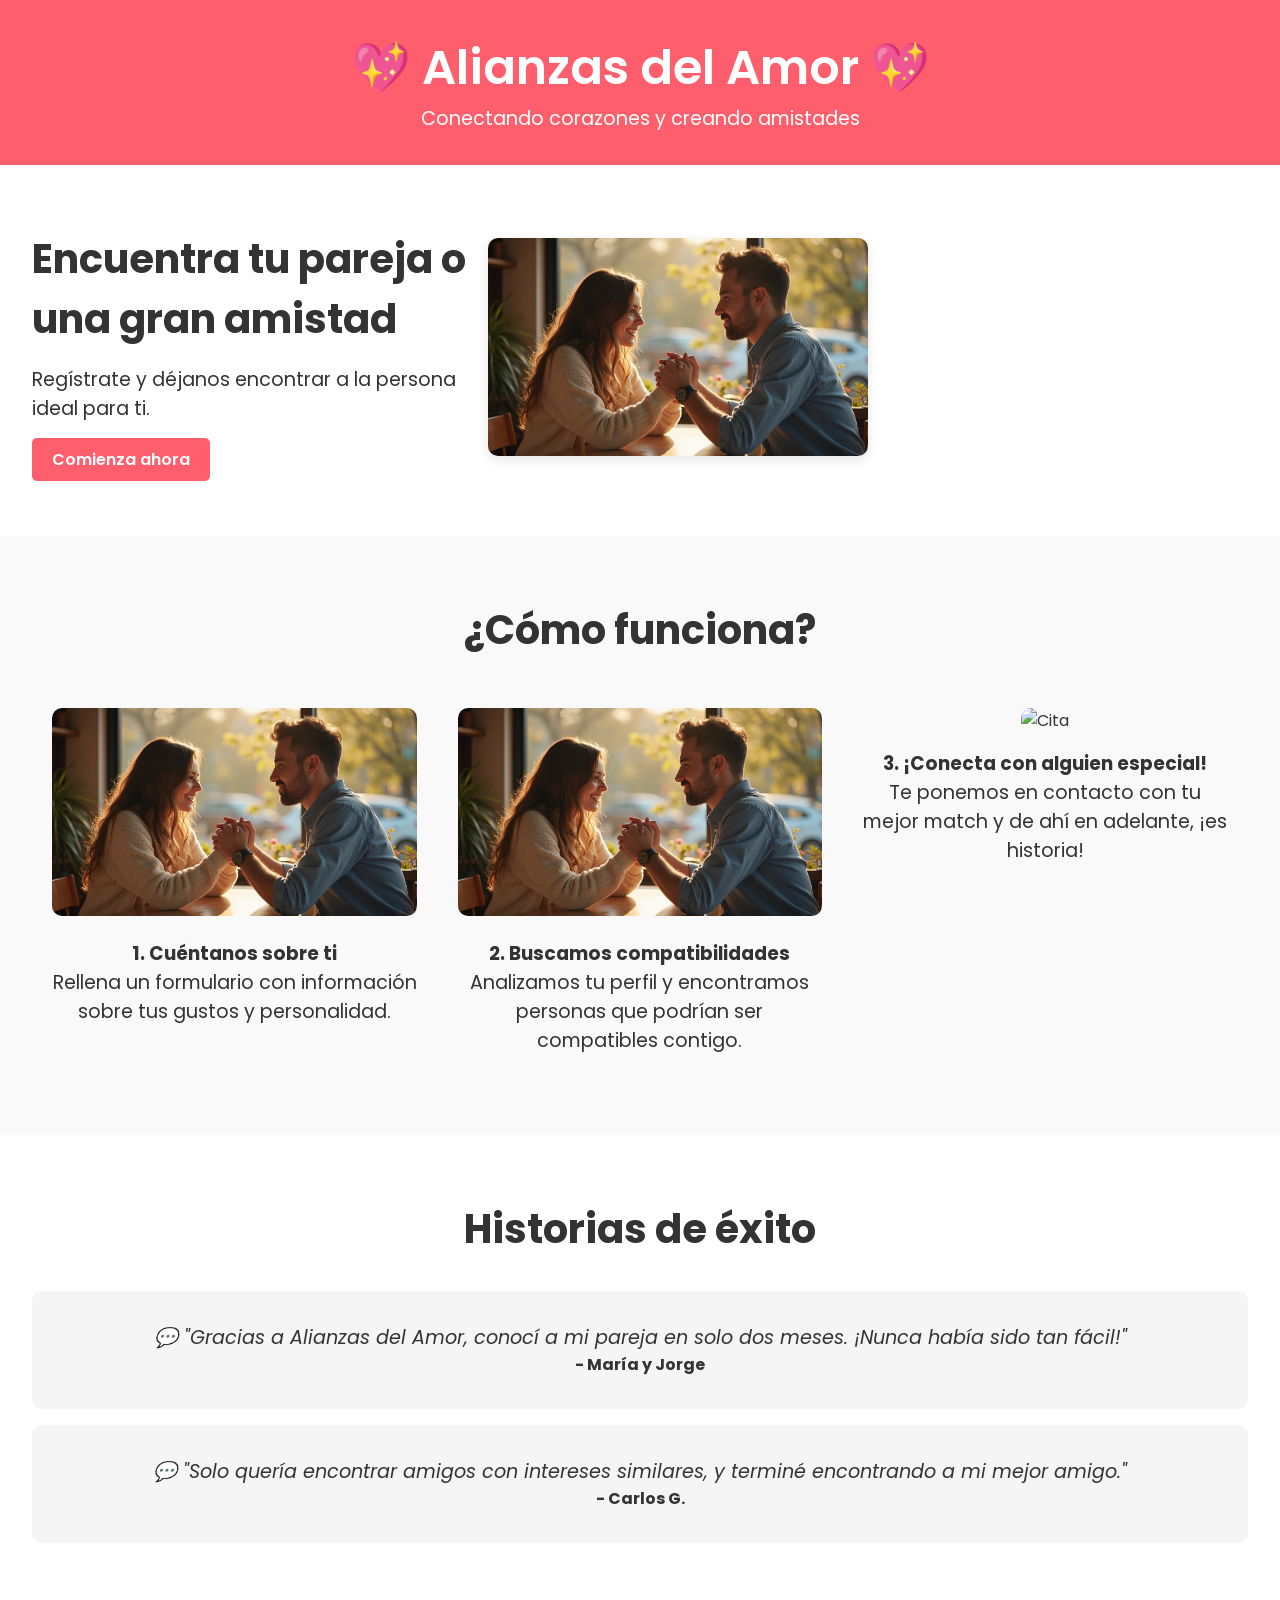
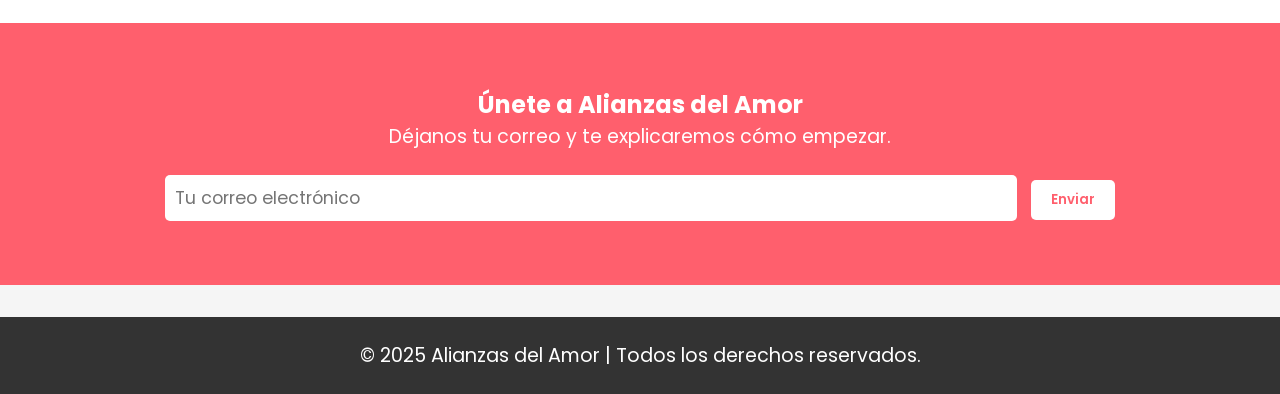
==== index.html @ 6e0ac53b "Update index.html" ====
<!DOCTYPE html>
<html lang="es">
<head>
    <meta charset="UTF-8">
    <meta name="viewport" content="width=device-width, initial-scale=1.0">
    <title>Alianzas del Amor</title>
    <link rel="stylesheet" href="style.css">
    <script src="https://cdn.jsdelivr.net/npm/aos@2.3.1/dist/aos.js"></script> <!-- Para efectos de desplazamiento -->
    <link href="https://fonts.googleapis.com/css2?family=Poppins:wght@400;600&display=swap" rel="stylesheet"> <!-- Fuente moderna -->
</head>
<body>

    <!-- Header -->
    <header>
        <h1>💖 Alianzas del Amor 💖</h1>
        <p>Conectando corazones y creando amistades</p>
    </header>

    <!-- Sección Hero -->
    <section class="hero" data-aos="fade-up">
        <div class="hero-text">
            <h2>Encuentra tu pareja o una gran amistad</h2>
            <p>Regístrate y déjanos encontrar a la persona ideal para ti.</p>
            <a href="#contacto" class="btn">Comienza ahora</a>
        </div>
        <div class="hero-img">
            <img src="imagenes/pareja_feliz.jpg" alt="Pareja feliz">
        </div>
    </section>

    <!-- Sección de Cómo Funciona -->
    <section class="como-funciona" data-aos="fade-up">
        <h2>¿Cómo funciona?</h2>
        <div class="pasos">
            <div class="paso">
                <img src="imagenes/formulario.jpg" alt="Formulario">
                <h3>1. Cuéntanos sobre ti</h3>
                <p>Rellena un formulario con información sobre tus gustos y personalidad.</p>
            </div>
            <div class="paso">
                <img src="imagenes/conexion.jpg" alt="Conexión">
                <h3>2. Buscamos compatibilidades</h3>
                <p>Analizamos tu perfil y encontramos personas que podrían ser compatibles contigo.</p>
            </div>
            <div class="paso">
                <img src="imagenes/cita.jpg" alt="Cita">
                <h3>3. ¡Conecta con alguien especial!</h3>
                <p>Te ponemos en contacto con tu mejor match y de ahí en adelante, ¡es historia!</p>
            </div>
        </div>
    </section>

    <!-- Testimonios -->
    <section class="testimonios" data-aos="fade-up">
        <h2>Historias de éxito</h2>
        <div class="testimonio">
            <p>💬 "Gracias a Alianzas del Amor, conocí a mi pareja en solo dos meses. ¡Nunca había sido tan fácil!"</p>
            <h4>- María y Jorge</h4>
        </div>
        <div class="testimonio">
            <p>💬 "Solo quería encontrar amigos con intereses similares, y terminé encontrando a mi mejor amigo." </p>
            <h4>- Carlos G.</h4>
        </div>
    </section>

    <!-- Sección de Contacto -->
    <section class="contacto" id="contacto" data-aos="fade-up">
        <h2>Únete a Alianzas del Amor</h2>
        <p>Déjanos tu correo y te explicaremos cómo empezar.</p>
        <!-- Formulario con acción a Formspree -->
        <form action="https://formspree.io/f/movjkqdb" method="POST">
            <input type="email" name="email" placeholder="Tu correo electrónico" required>
            <button type="submit">Enviar</button>
        </form>
    </section>

    <footer>
        <p>© 2025 Alianzas del Amor | Todos los derechos reservados.</p>
    </footer>

    <script>
        AOS.init(); // Iniciar los efectos de desplazamiento
    <script src="script.js"></script>
</body>
</html>
---- style.css ----
* {
    margin: 0;
    padding: 0;
    box-sizing: border-box;
    font-family: 'Poppins', sans-serif;
}

body {
    background-color: #f5f5f5;
    color: #333;
}

header {
    text-align: center;
    padding: 2rem 0;
    background-color: #ff5f6d;
    color: white;
}

h1 {
    font-size: 3rem;
    font-weight: 600;
}

p {
    font-size: 1.2rem;
}

.hero {
    display: flex;
    justify-content: space-between;
    align-items: center;
    padding: 4rem 2rem;
    background-color: #fff;
}

.hero-text {
    max-width: 50%;
}

.hero-text h2 {
    font-size: 2.5rem;
    margin-bottom: 1rem;
}

.hero-text p {
    font-size: 1.2rem;
    margin-bottom: 1.5rem;
}

.hero-img img {
    width: 50%;
    border-radius: 10px;
    box-shadow: 0px 4px 12px rgba(0, 0, 0, 0.1);
}

.btn {
    padding: 10px 20px;
    background-color: #ff5f6d;
    color: white;
    border: none;
    border-radius: 5px;
    text-decoration: none;
    font-weight: 600;
    transition: background-color 0.3s ease;
}

.btn:hover {
    background-color: #ff8b94;
}

.como-funciona {
    padding: 4rem 2rem;
    text-align: center;
    background-color: #f9f9f9;
}

.como-funciona h2 {
    font-size: 2.5rem;
    margin-bottom: 2rem;
}

.pasos {
    display: flex;
    justify-content: space-around;
    flex-wrap: wrap;
}

.paso {
    width: 30%;
    margin: 1rem 0;
}

.paso img {
    width: 100%;
    border-radius: 10px;
    margin-bottom: 1rem;
}

.testimonios {
    padding: 4rem 2rem;
    text-align: center;
    background-color: #fff;
}

.testimonios h2 {
    font-size: 2.5rem;
    margin-bottom: 2rem;
}

.testimonio {
    background-color: #f5f5f5;
    padding: 2rem;
    border-radius: 10px;
    margin: 1rem 0;
}

.testimonio p {
    font-style: italic;
}

.contacto {
    padding: 4rem 2rem;
    text-align: center;
    background-color: #ff5f6d;
    color: white;
}

.contacto form {
    margin-top: 1.5rem;
}

.contacto input[type="email"] {
    padding: 10px;
    font-size: 1.1rem;
    width: 70%;
    margin-right: 10px;
    border-radius: 5px;
    border: none;
}

.contacto button {
    padding: 10px 20px;
    background-color: #fff;
    color: #ff5f6d;
    border: none;
    border-radius: 5px;
    font-weight: 600;
    cursor: pointer;
    transition: background-color 0.3s ease;
}

.contacto button:hover {
    background-color: #ff8b94;
}

footer {
    text-align: center;
    padding: 1.5rem;
    background-color: #333;
    color: white;
    margin-top: 2rem;
}

/* Media Query para pantallas pequeñas (móviles) */
@media (max-width: 768px) {
    .hero {
        flex-direction: column;
        text-align: center;
    }

    .hero-text {
        max-width: 100%;
        margin-bottom: 1.5rem;
    }

    .hero-img img {
        width: 80%;
        margin-top: 1rem;
    }

    .como-funciona {
        padding: 2rem;
    }

    .pasos {
        flex-direction: column;
    }

    .paso {
        width: 100%;
        margin: 1rem 0;
    }

    .testimonios {
        padding: 2rem;
    }

    .contacto input[type="email"] {
        width: 80%;
        margin-bottom: 10px;
    }

    .contacto button {
        width: 80%;
    }

    footer {
        padding: 1rem;
    }
}

/* Media Query para pantallas muy pequeñas (teléfonos muy pequeños) */
@media (max-width: 480px) {
    h1 {
        font-size: 2.5rem;
    }

    .hero-text h2 {
        font-size: 2rem;
    }

    .btn {
        font-size: 1rem;
        padding: 10px 15px;
    }

    .testimonios h2 {
        font-size: 2rem;
    }

    .testimonio p {
        font-size: 1rem;
    }
}
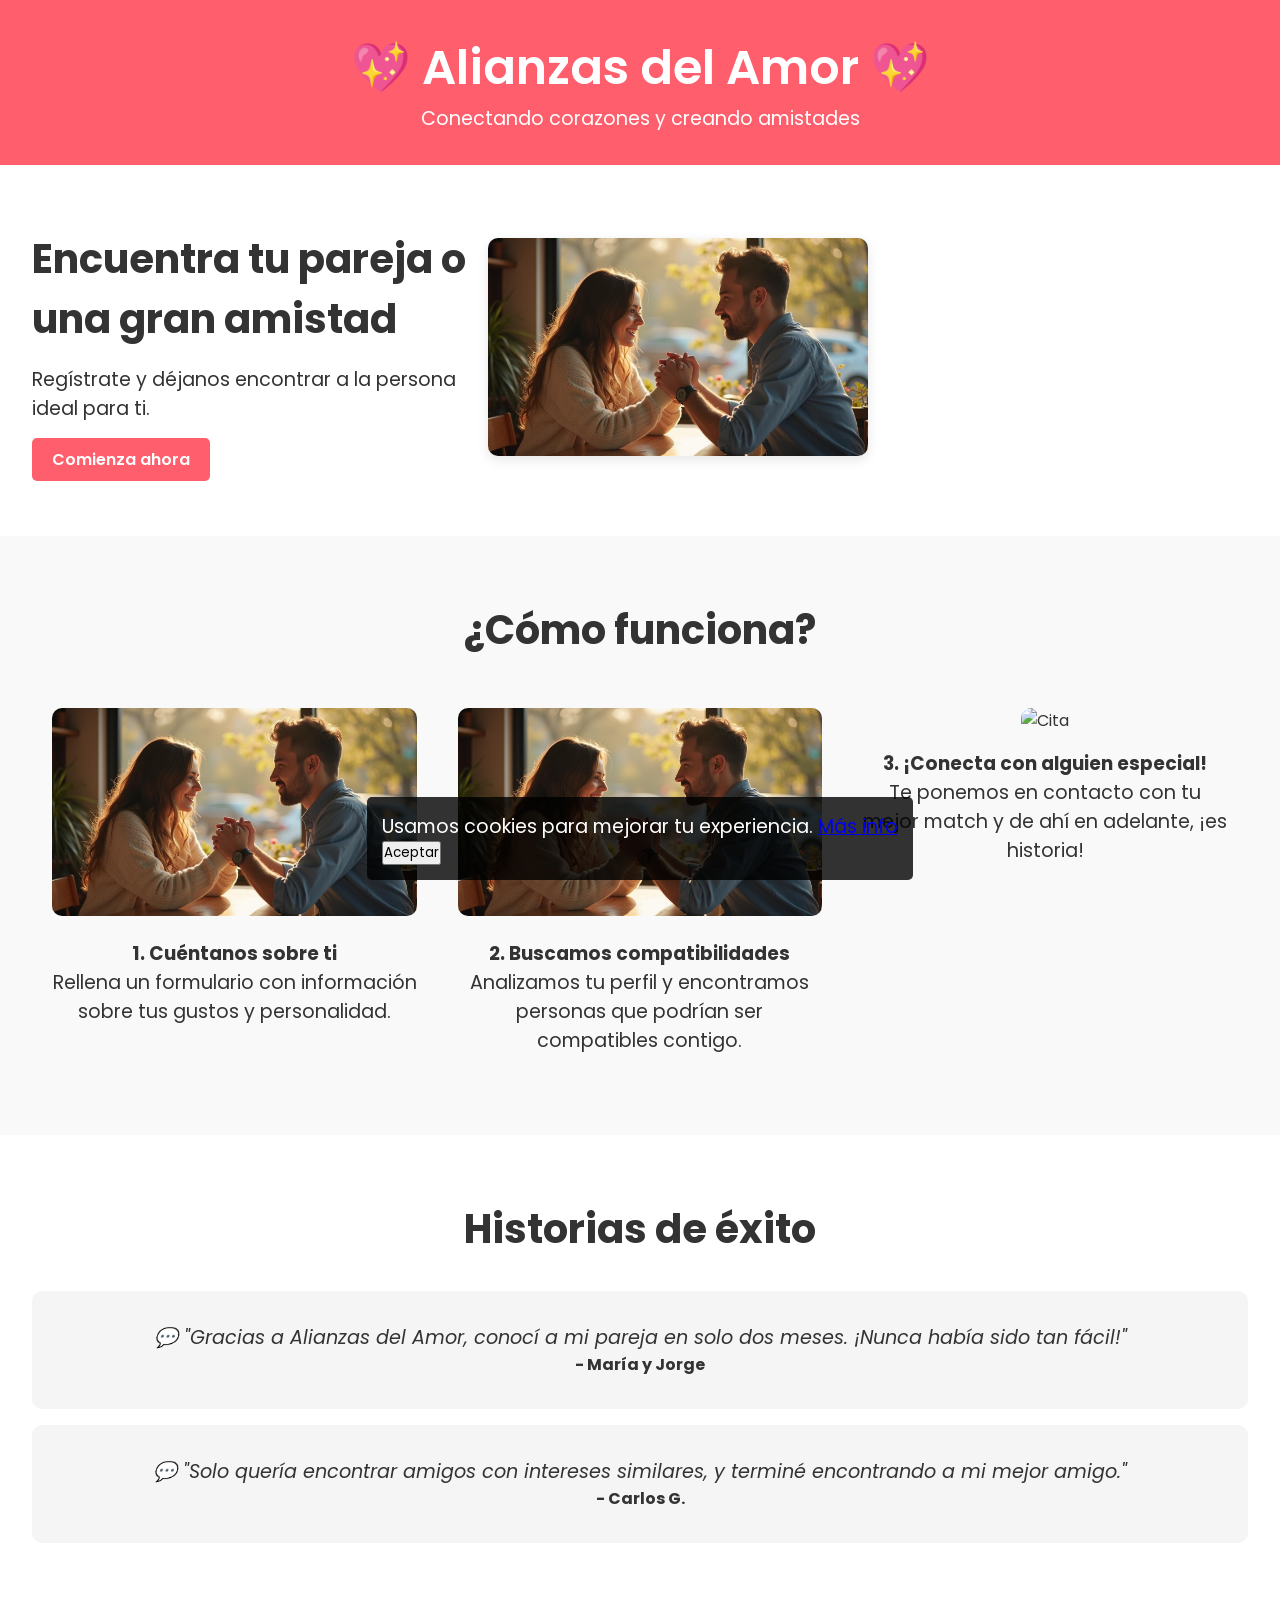
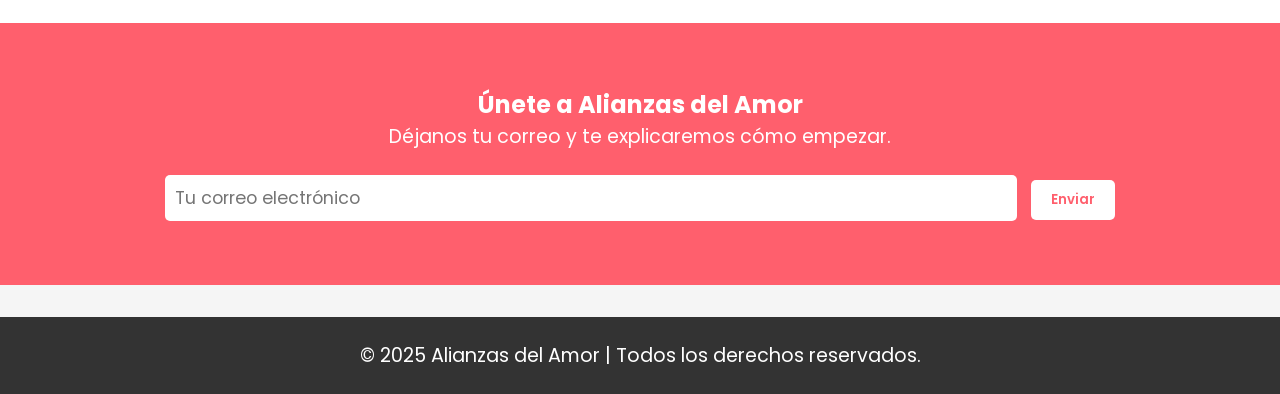
==== commit ec32ec40: "Update index.html" ====
--- a/index.html
+++ b/index.html
@@ -79,8 +79,9 @@
     </footer>
 
     <script>
-        AOS.init(); // Iniciar los efectos de desplazamiento
-    <script src="script.js"></script>
+    AOS.init(); // Iniciar los efectos de desplazamiento
+</script>
+<script src="script.js"></script>
 </body>
 </html>
 
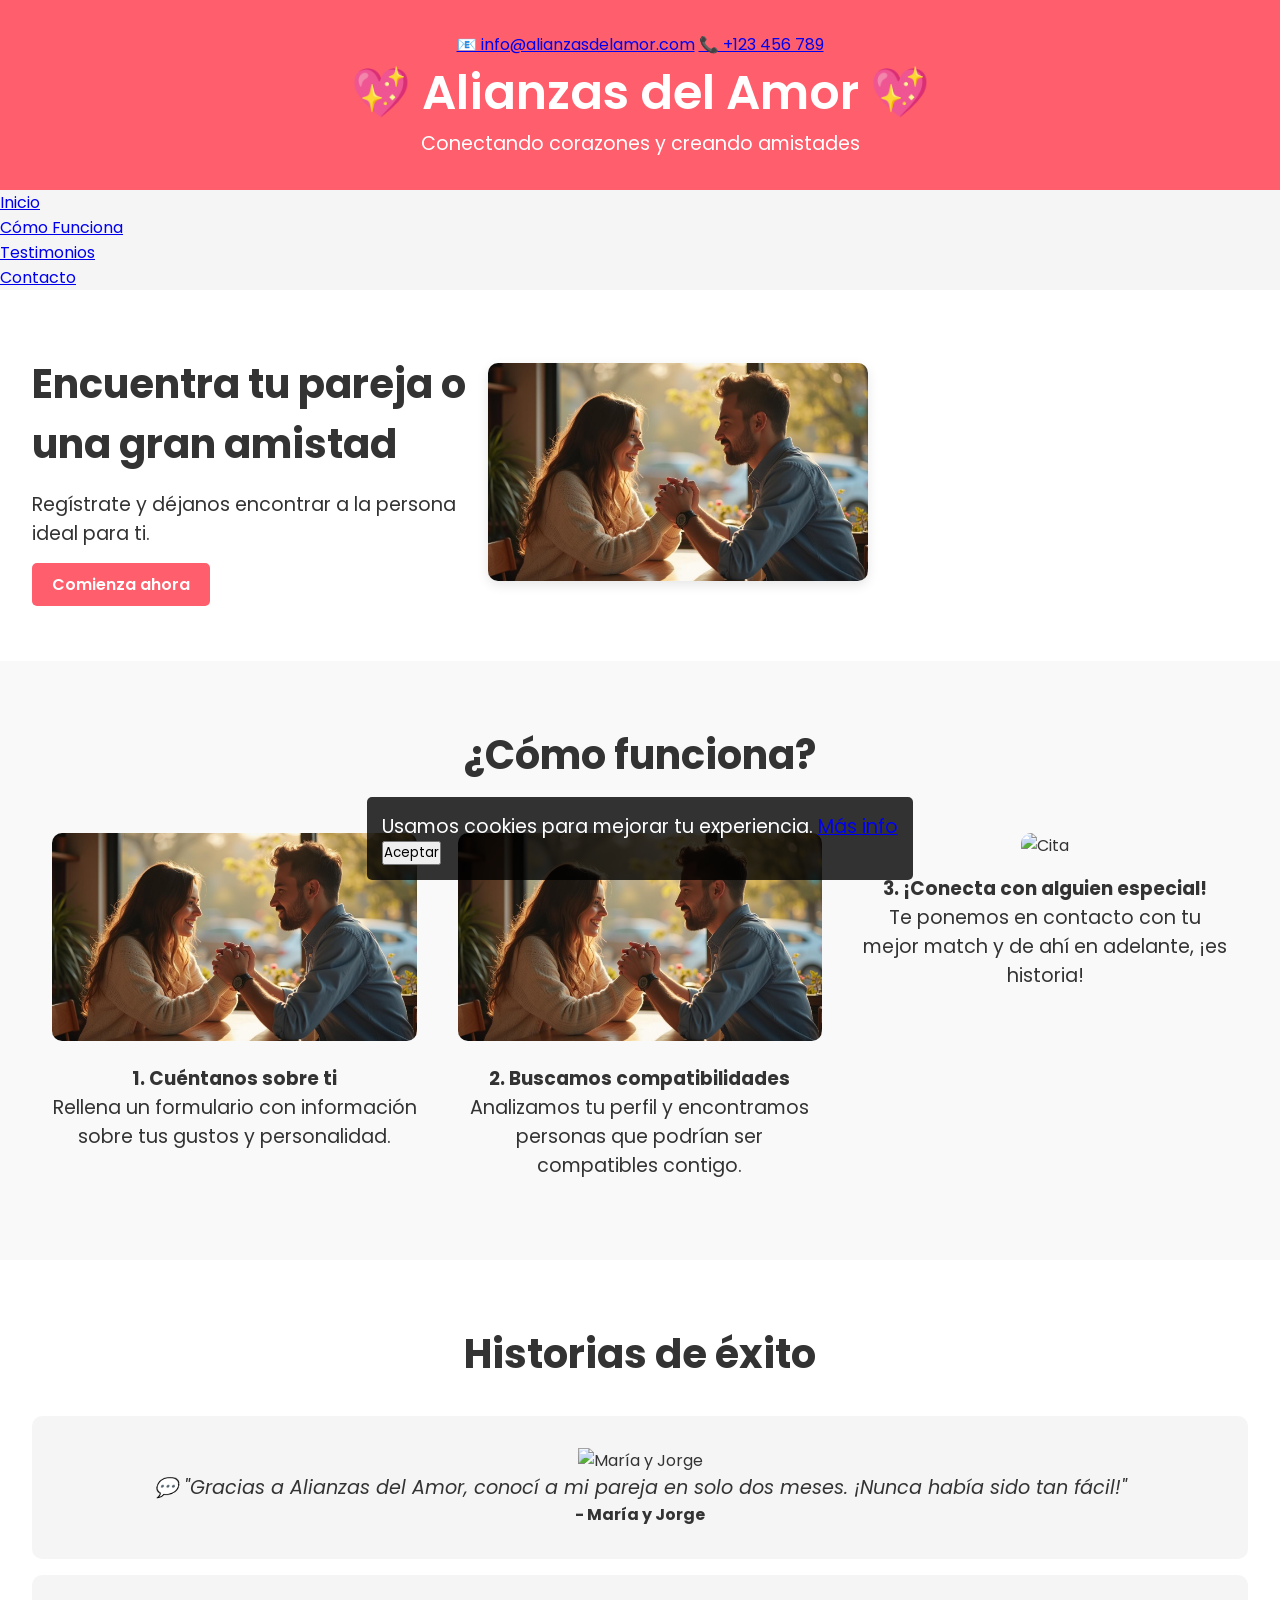
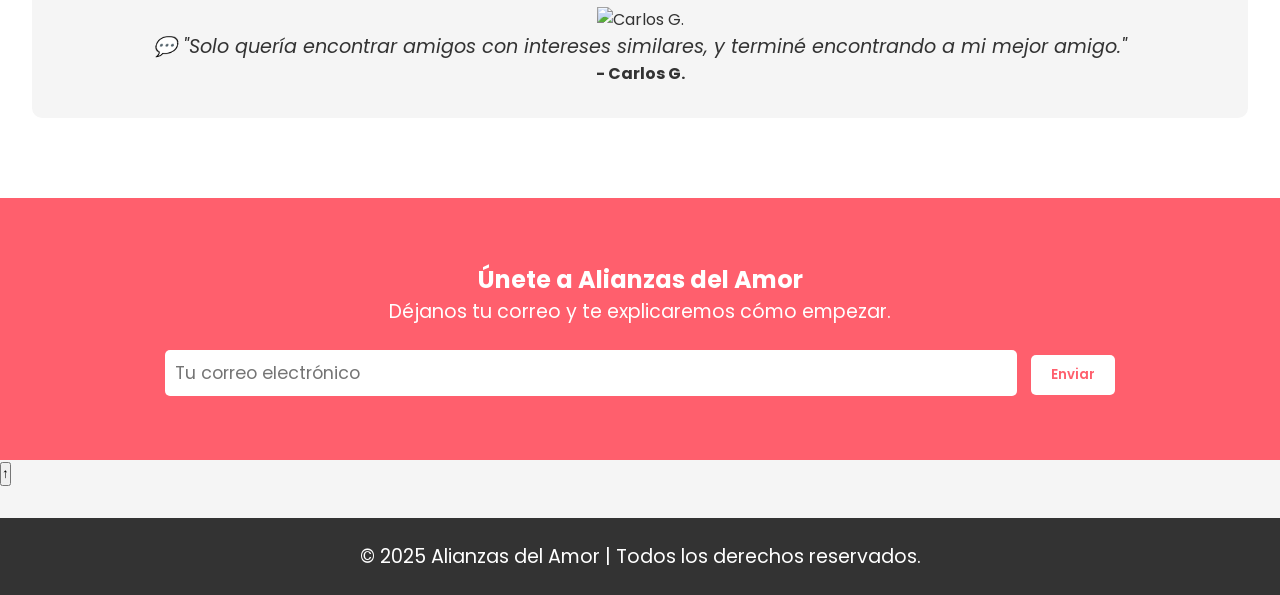
==== commit 006564d4: "Update index.html" ====
--- a/index.html
+++ b/index.html
@@ -5,19 +5,32 @@
     <meta name="viewport" content="width=device-width, initial-scale=1.0">
     <title>Alianzas del Amor</title>
     <link rel="stylesheet" href="style.css">
-    <script src="https://cdn.jsdelivr.net/npm/aos@2.3.1/dist/aos.js"></script> <!-- Para efectos de desplazamiento -->
-    <link href="https://fonts.googleapis.com/css2?family=Poppins:wght@400;600&display=swap" rel="stylesheet"> <!-- Fuente moderna -->
+    <script src="https://cdn.jsdelivr.net/npm/aos@2.3.1/dist/aos.js"></script>
+    <link href="https://fonts.googleapis.com/css2?family=Poppins:wght@400;600&display=swap" rel="stylesheet">
 </head>
 <body>
-
     <!-- Header -->
     <header>
+        <div class="contact-info">
+            <a href="mailto:info@alianzasdelamor.com">📧 info@alianzasdelamor.com</a>
+            <a href="tel:+123456789">📞 +123 456 789</a>
+        </div>
         <h1>💖 Alianzas del Amor 💖</h1>
         <p>Conectando corazones y creando amistades</p>
     </header>
 
+    <!-- Barra de Navegación -->
+    <nav>
+        <ul>
+            <li><a href="#hero">Inicio</a></li>
+            <li><a href="#como-funciona">Cómo Funciona</a></li>
+            <li><a href="#testimonios">Testimonios</a></li>
+            <li><a href="#contacto">Contacto</a></li>
+        </ul>
+    </nav>
+
     <!-- Sección Hero -->
-    <section class="hero" data-aos="fade-up">
+    <section class="hero" id="hero" data-aos="fade-up" data-aos-delay="100">
         <div class="hero-text">
             <h2>Encuentra tu pareja o una gran amistad</h2>
             <p>Regístrate y déjanos encontrar a la persona ideal para ti.</p>
@@ -29,20 +42,20 @@
     </section>
 
     <!-- Sección de Cómo Funciona -->
-    <section class="como-funciona" data-aos="fade-up">
+    <section class="como-funciona" id="como-funciona" data-aos="fade-up" data-aos-delay="150">
         <h2>¿Cómo funciona?</h2>
         <div class="pasos">
-            <div class="paso">
+            <div class="paso" data-aos="zoom-in" data-aos-delay="200">
                 <img src="imagenes/formulario.jpg" alt="Formulario">
                 <h3>1. Cuéntanos sobre ti</h3>
                 <p>Rellena un formulario con información sobre tus gustos y personalidad.</p>
             </div>
-            <div class="paso">
+            <div class="paso" data-aos="zoom-in" data-aos-delay="250">
                 <img src="imagenes/conexion.jpg" alt="Conexión">
                 <h3>2. Buscamos compatibilidades</h3>
                 <p>Analizamos tu perfil y encontramos personas que podrían ser compatibles contigo.</p>
             </div>
-            <div class="paso">
+            <div class="paso" data-aos="zoom-in" data-aos-delay="300">
                 <img src="imagenes/cita.jpg" alt="Cita">
                 <h3>3. ¡Conecta con alguien especial!</h3>
                 <p>Te ponemos en contacto con tu mejor match y de ahí en adelante, ¡es historia!</p>
@@ -51,38 +64,37 @@
     </section>
 
     <!-- Testimonios -->
-    <section class="testimonios" data-aos="fade-up">
+    <section class="testimonios" id="testimonios" data-aos="fade-up" data-aos-delay="100">
         <h2>Historias de éxito</h2>
-        <div class="testimonio">
+        <div class="testimonio" data-aos="fade-right" data-aos-delay="150">
+            <img src="imagenes/maria_jorge.jpg" alt="María y Jorge">
             <p>💬 "Gracias a Alianzas del Amor, conocí a mi pareja en solo dos meses. ¡Nunca había sido tan fácil!"</p>
             <h4>- María y Jorge</h4>
         </div>
-        <div class="testimonio">
-            <p>💬 "Solo quería encontrar amigos con intereses similares, y terminé encontrando a mi mejor amigo." </p>
+        <div class="testimonio" data-aos="fade-left" data-aos-delay="200">
+            <img src="imagenes/carlos_g.jpg" alt="Carlos G.">
+            <p>💬 "Solo quería encontrar amigos con intereses similares, y terminé encontrando a mi mejor amigo."</p>
             <h4>- Carlos G.</h4>
         </div>
     </section>
 
     <!-- Sección de Contacto -->
-    <section class="contacto" id="contacto" data-aos="fade-up">
+    <section class="contacto" id="contacto" data-aos="fade-up" data-aos-delay="100">
         <h2>Únete a Alianzas del Amor</h2>
         <p>Déjanos tu correo y te explicaremos cómo empezar.</p>
-        <!-- Formulario con acción a Formspree -->
         <form action="https://formspree.io/f/movjkqdb" method="POST">
             <input type="email" name="email" placeholder="Tu correo electrónico" required>
             <button type="submit">Enviar</button>
         </form>
     </section>
 
+    <!-- Botón Volver Arriba -->
+    <button id="back-to-top" title="Volver arriba">↑</button>
+
     <footer>
         <p>© 2025 Alianzas del Amor | Todos los derechos reservados.</p>
     </footer>
 
-    <script>
-    AOS.init(); // Iniciar los efectos de desplazamiento
-</script>
-<script src="script.js"></script>
+    <script src="script.js"></script>
 </body>
 </html>
-
-
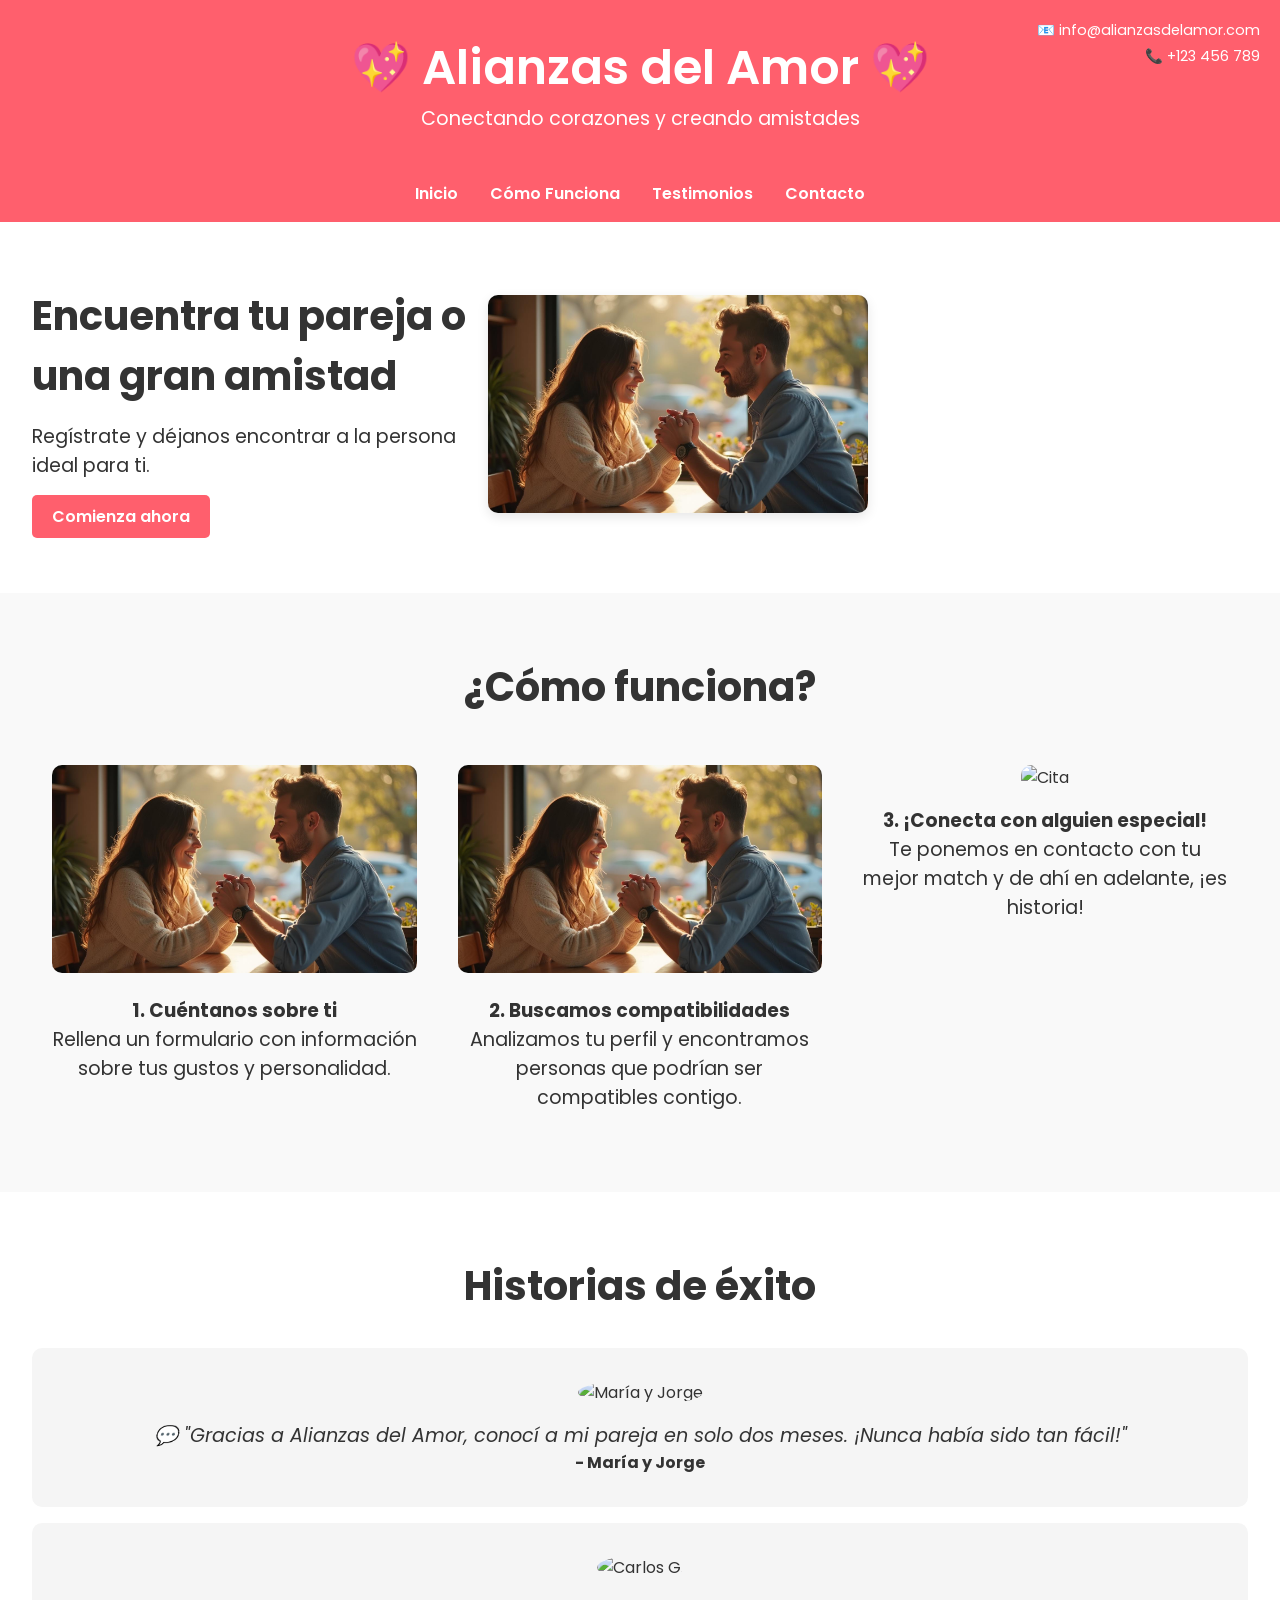
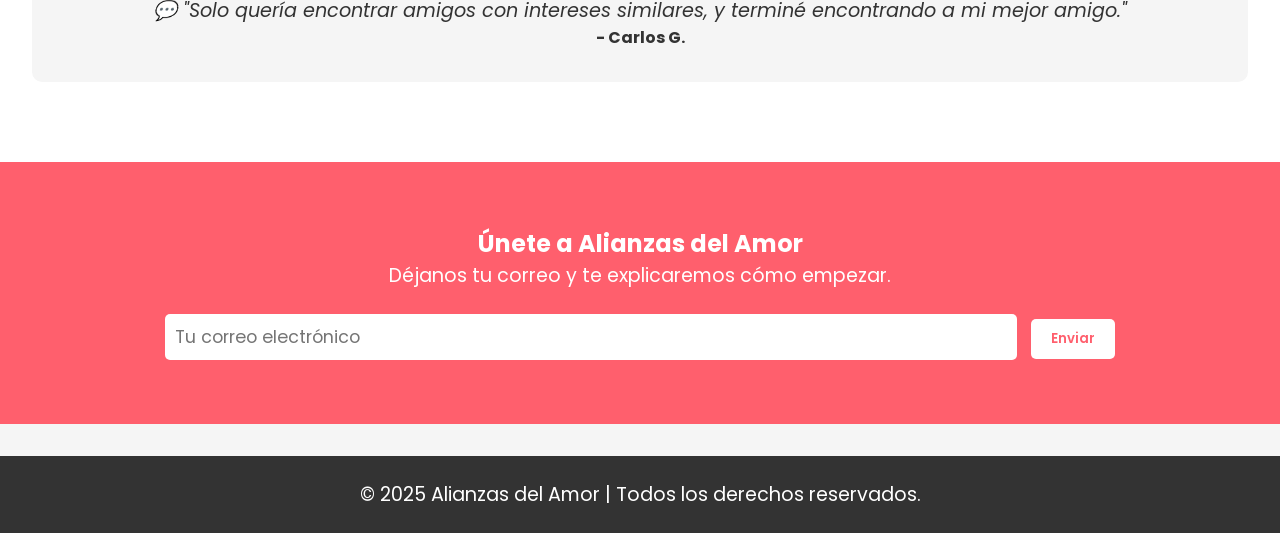
==== commit 8643a40e: "Update index.html" ====
--- a/index.html
+++ b/index.html
@@ -67,12 +67,12 @@
     <section class="testimonios" id="testimonios" data-aos="fade-up" data-aos-delay="100">
         <h2>Historias de éxito</h2>
         <div class="testimonio" data-aos="fade-right" data-aos-delay="150">
-            <img src="imagenes/maria_jorge.jpg" alt="María y Jorge">
+            <img src="imagenes/cita.jpg" alt="María y Jorge">
             <p>💬 "Gracias a Alianzas del Amor, conocí a mi pareja en solo dos meses. ¡Nunca había sido tan fácil!"</p>
             <h4>- María y Jorge</h4>
         </div>
         <div class="testimonio" data-aos="fade-left" data-aos-delay="200">
-            <img src="imagenes/carlos_g.jpg" alt="Carlos G.">
+            <img src="imagenes/cita.jpg" alt="Carlos G.">
             <p>💬 "Solo quería encontrar amigos con intereses similares, y terminé encontrando a mi mejor amigo."</p>
             <h4>- Carlos G.</h4>
         </div>
--- a/style.css
+++ b/style.css
@@ -10,13 +10,106 @@
     color: #333;
 }
 
+/* Contacto Superior Derecha */
+.contact-info {
+    position: absolute;
+    top: 20px;
+    right: 20px;
+    display: flex;
+    flex-direction: column;
+    align-items: flex-end;
+    gap: 5px;
+}
+
+.contact-info a {
+    color: white;
+    text-decoration: none;
+    font-size: 0.9rem;
+    transition: color 0.3s ease;
+}
+
+.contact-info a:hover {
+    color: #ff8b94;
+}
+
+/* Barra de Navegación */
+nav {
+    background-color: #ff5f6d;
+    padding: 1rem;
+    position: sticky;
+    top: 0;
+    z-index: 1000;
+}
+
+nav ul {
+    list-style: none;
+    display: flex;
+    justify-content: center;
+    gap: 2rem;
+}
+
+nav ul li a {
+    color: white;
+    text-decoration: none;
+    font-weight: 600;
+    transition: color 0.3s ease;
+}
+
+nav ul li a:hover {
+    color: #ff8b94;
+}
+
 header {
     text-align: center;
     padding: 2rem 0;
     background-color: #ff5f6d;
     color: white;
-}
-
+    position: relative;
+}
+
+/* Efectos Hover en Pasos */
+.paso {
+    width: 30%;
+    margin: 1rem 0;
+    transition: transform 0.3s ease, box-shadow 0.3s ease;
+}
+
+.paso:hover {
+    transform: translateY(-10px);
+    box-shadow: 0px 8px 16px rgba(0, 0, 0, 0.2);
+}
+
+/* Imágenes en Testimonios */
+.testimonio img {
+    width: 80px;
+    height: 80px;
+    border-radius: 50%;
+    margin-bottom: 1rem;
+    object-fit: cover;
+}
+
+/* Botón Volver Arriba */
+#back-to-top {
+    position: fixed;
+    bottom: 20px;
+    right: 20px;
+    background-color: #ff5f6d;
+    color: white;
+    border: none;
+    border-radius: 50%;
+    width: 40px;
+    height: 40px;
+    font-size: 1.5rem;
+    cursor: pointer;
+    display: none;
+    transition: background-color 0.3s ease;
+}
+
+#back-to-top:hover {
+    background-color: #ff8b94;
+}
+
+/* Resto del CSS existente (se mantiene igual) */
 h1 {
     font-size: 3rem;
     font-weight: 600;
@@ -84,11 +177,6 @@
     display: flex;
     justify-content: space-around;
     flex-wrap: wrap;
-}
-
-.paso {
-    width: 30%;
-    margin: 1rem 0;
 }
 
 .paso img {
@@ -162,7 +250,6 @@
     margin-top: 2rem;
 }
 
-/* Media Query para pantallas pequeñas (móviles) */
 @media (max-width: 768px) {
     .hero {
         flex-direction: column;
@@ -208,9 +295,13 @@
     footer {
         padding: 1rem;
     }
-}
-
-/* Media Query para pantallas muy pequeñas (teléfonos muy pequeños) */
+
+    nav ul {
+        gap: 1rem;
+        flex-wrap: wrap;
+    }
+}
+
 @media (max-width: 480px) {
     h1 {
         font-size: 2.5rem;
@@ -232,4 +323,10 @@
     .testimonio p {
         font-size: 1rem;
     }
-}
+
+    .contact-info {
+        position: static;
+        text-align: center;
+        margin-bottom: 1rem;
+    }
+}
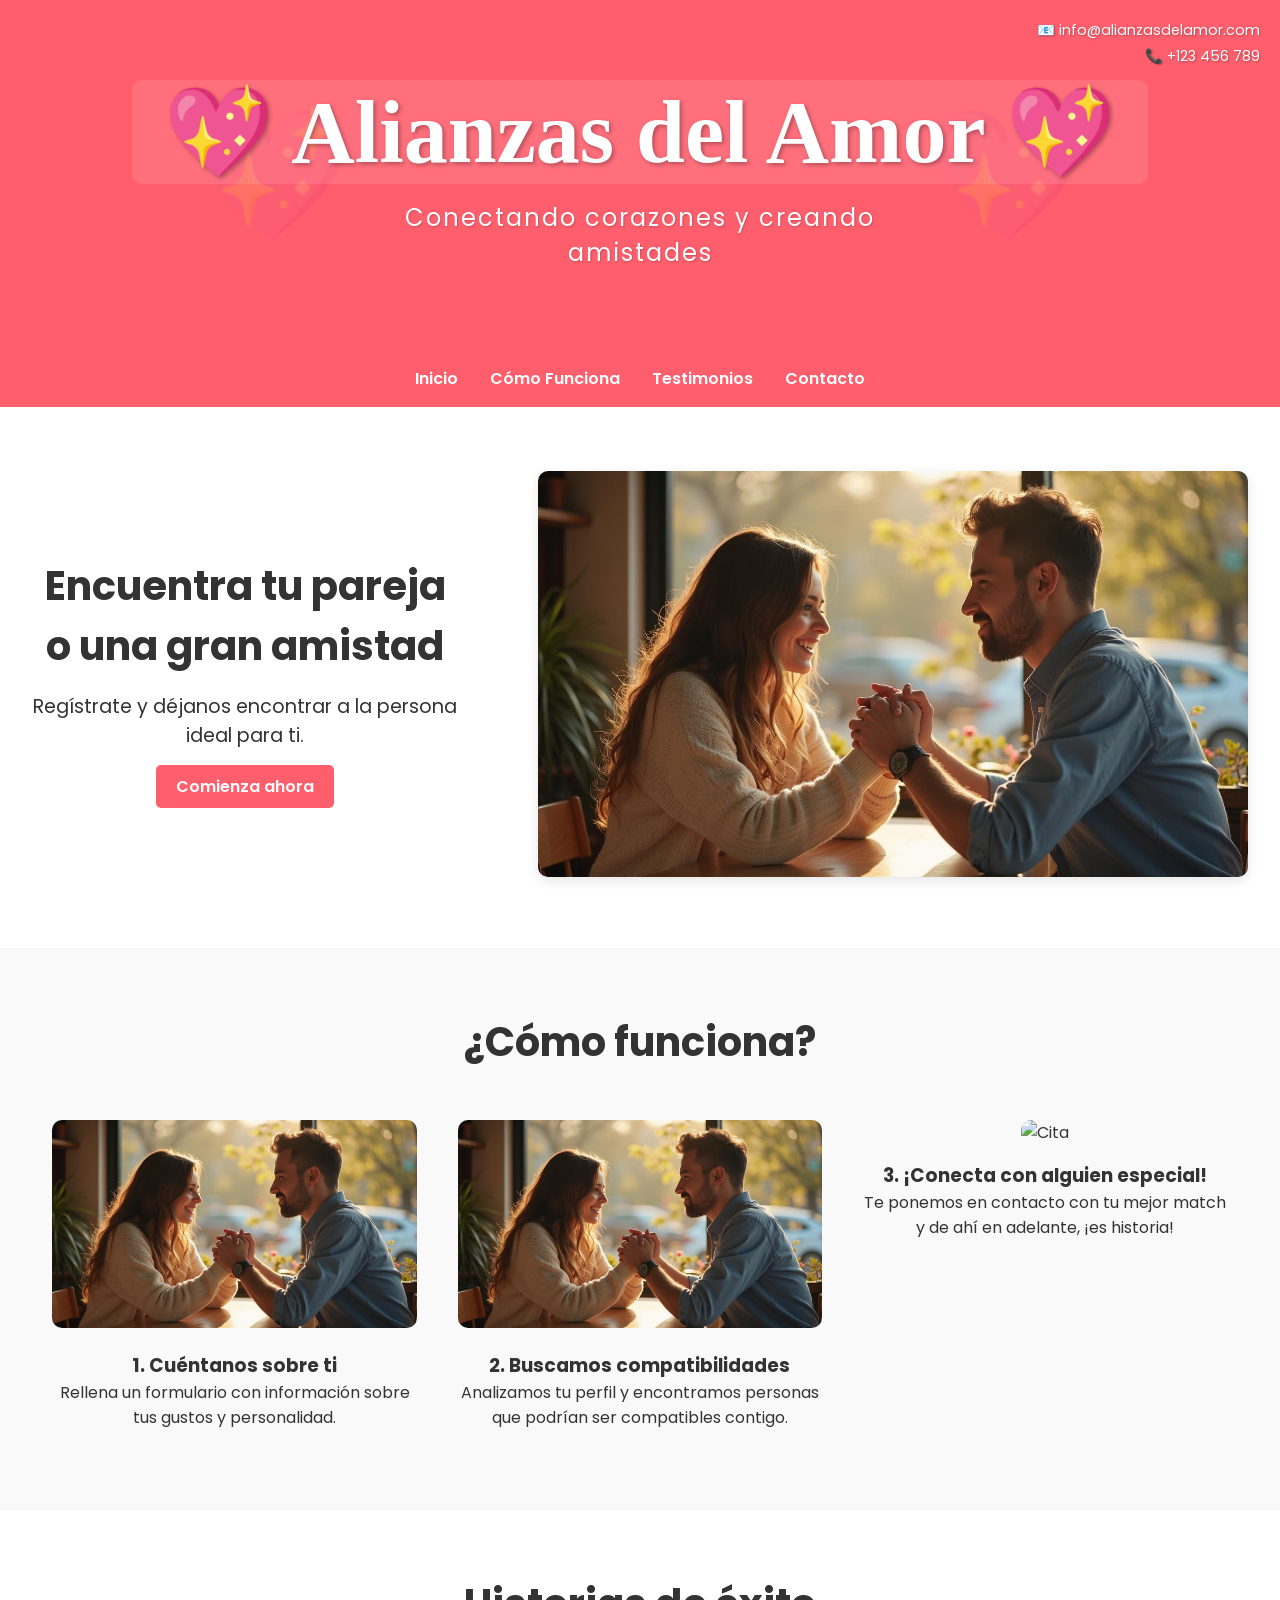
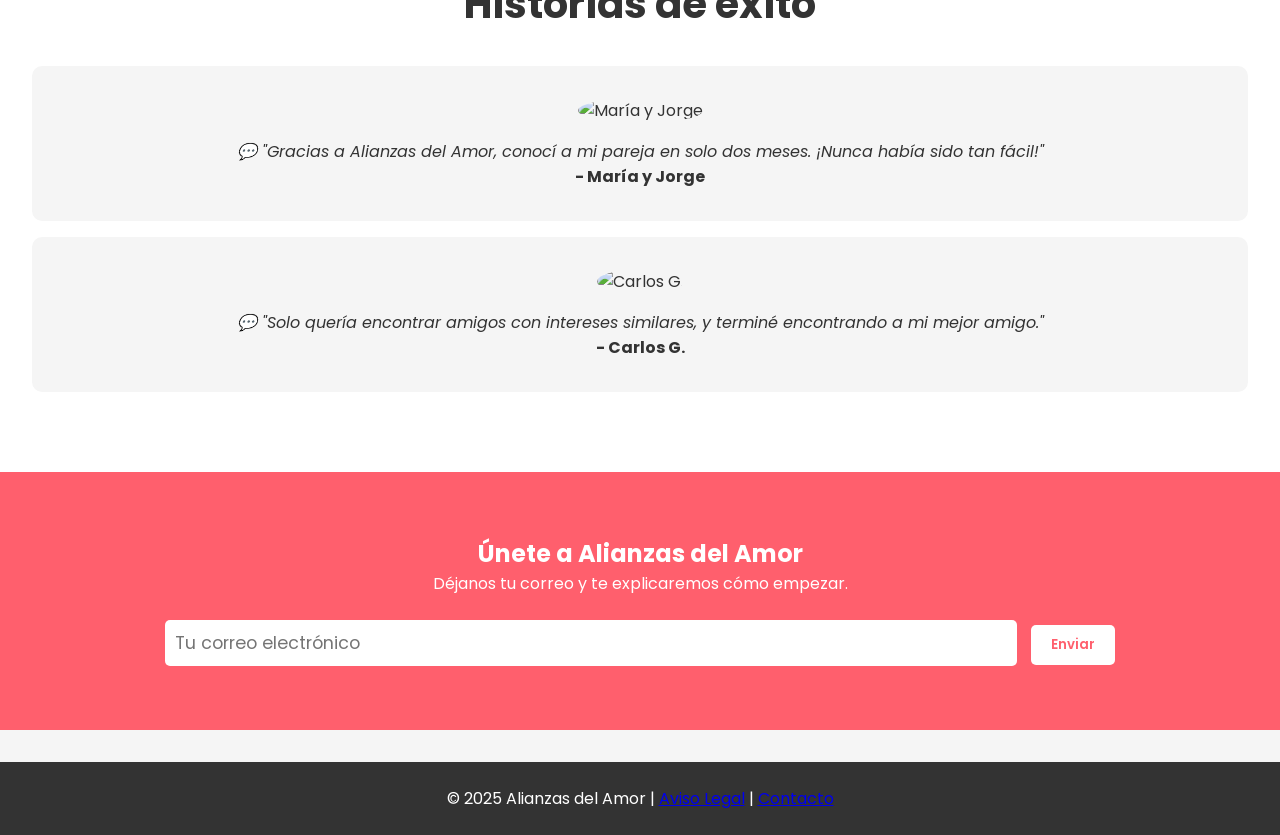
==== commit bf0c0b25: "Update index.html" ====
--- a/index.html
+++ b/index.html
@@ -4,9 +4,16 @@
     <meta charset="UTF-8">
     <meta name="viewport" content="width=device-width, initial-scale=1.0">
     <title>Alianzas del Amor</title>
+    
+    <!-- Fuentes de Google -->
+    <link href="https://fonts.googleapis.com/css2?family=Poppins:wght@400;600&display=swap" rel="stylesheet">
+    <link href="https://fonts.googleapis.com/css2?family=Dancing+Script:wght@700&display=swap" rel="stylesheet">
+    
+    <!-- Hoja de estilos -->
     <link rel="stylesheet" href="style.css">
+    
+    <!-- Biblioteca AOS para animaciones -->
     <script src="https://cdn.jsdelivr.net/npm/aos@2.3.1/dist/aos.js"></script>
-    <link href="https://fonts.googleapis.com/css2?family=Poppins:wght@400;600&display=swap" rel="stylesheet">
 </head>
 <body>
     <!-- Header -->
@@ -92,7 +99,11 @@
     <button id="back-to-top" title="Volver arriba">↑</button>
 
     <footer>
-        <p>© 2025 Alianzas del Amor | Todos los derechos reservados.</p>
+    <p>
+        © 2025 Alianzas del Amor | 
+        <a href="aviso-legal.html">Aviso Legal</a> | 
+        <a href="mailto:paquigregorionavarro@gmail.com">Contacto</a>
+    </p>
     </footer>
 
     <script src="script.js"></script>
--- a/style.css
+++ b/style.css
@@ -10,11 +10,81 @@
     color: #333;
 }
 
-/* Contacto Superior Derecha */
+/* ================= HEADER ACTUALIZADO ================= */
+/* 📌 HEADER ROMÁNTICO CON CORAZONES ANIMADOS */
+header {
+    background: #ff5f6d;
+    padding: 5rem 0;
+    position: relative;
+    text-align: center;
+    overflow: hidden;
+}
+
+/* Corazones grandes de fondo */
+header::before,
+header::after {
+    content: '💖';
+    position: absolute;
+    font-size: 8rem;
+    opacity: 0.15;
+    top: 50%;
+    transform: translateY(-50%);
+    animation: float 3s ease-in-out infinite;
+    z-index: 1;
+}
+
+header::before {
+    left: 15%;
+}
+
+header::after {
+    right: 15%;
+}
+
+/* Animación de flotación */
+@keyframes float {
+    0%, 100% { 
+        transform: translateY(-50%) rotate(0deg);
+    }
+    50% { 
+        transform: translateY(-55%) rotate(10deg);
+    }
+}
+
+/* Título principal */
+header h1 {
+    font-family: 'Dancing Script', cursive;
+    font-size: 5.5rem;
+    color: #fff;
+    text-shadow: 2px 2px 4px rgba(0, 0, 0, 0.3);
+    margin-bottom: 1rem;
+    position: relative;
+    z-index: 2;
+    display: inline-block;
+    padding: 0 2rem;
+    background: rgba(255, 255, 255, 0.1);
+    border-radius: 10px;
+}
+
+/* Subtítulo */
+header p {
+    font-size: 1.5rem;
+    color: #fff;
+    letter-spacing: 2px;
+    position: relative;
+    z-index: 2;
+    max-width: 600px;
+    margin: 0 auto;
+    padding: 0 1rem;
+    text-shadow: 1px 1px 2px rgba(0, 0, 0, 0.2);
+}
+
+/* Info de contacto ACTUALIZADA */
 .contact-info {
     position: absolute;
     top: 20px;
     right: 20px;
+    z-index: 3;
     display: flex;
     flex-direction: column;
     align-items: flex-end;
@@ -22,7 +92,8 @@
 }
 
 .contact-info a {
-    color: white;
+    color: #fff;
+    text-shadow: 1px 1px 2px rgba(0, 0, 0, 0.3);
     text-decoration: none;
     font-size: 0.9rem;
     transition: color 0.3s ease;
@@ -32,6 +103,7 @@
     color: #ff8b94;
 }
 
+/* ================= RESTO DEL CSS ================= */
 /* Barra de Navegación */
 nav {
     background-color: #ff5f6d;
@@ -57,14 +129,6 @@
 
 nav ul li a:hover {
     color: #ff8b94;
-}
-
-header {
-    text-align: center;
-    padding: 2rem 0;
-    background-color: #ff5f6d;
-    color: white;
-    position: relative;
 }
 
 /* Efectos Hover en Pasos */
@@ -109,22 +173,15 @@
     background-color: #ff8b94;
 }
 
-/* Resto del CSS existente (se mantiene igual) */
-h1 {
-    font-size: 3rem;
-    font-weight: 600;
-}
-
-p {
-    font-size: 1.2rem;
-}
-
+/* Resto del CSS */
 .hero {
     display: flex;
-    justify-content: space-between;
+    justify-content: center; /* Cambiado de space-between */
     align-items: center;
     padding: 4rem 2rem;
     background-color: #fff;
+    gap: 5rem; /* Espacio entre texto e imagen */
+    text-align: center; /* Centrado para móviles */
 }
 
 .hero-text {
@@ -142,9 +199,10 @@
 }
 
 .hero-img img {
-    width: 50%;
+    width: 100%; /* Ocupa todo el espacio del contenedor */
     border-radius: 10px;
     box-shadow: 0px 4px 12px rgba(0, 0, 0, 0.1);
+    margin: 0 auto; /* Centrado horizontal */
 }
 
 .btn {
@@ -250,15 +308,29 @@
     margin-top: 2rem;
 }
 
-@media (max-width: 768px) {
+/* ================= MEJORAS PARA MÓVILES ================= */
+@media (max-width: 1024px) {
+    .hero {
+        gap: 3rem;
+        padding: 4rem 1rem;
+    }
+}@media (max-width: 768px) {
+    /* Nuevas propiedades agregadas */
+    html {
+        scroll-snap-type: y mandatory;
+        overscroll-behavior-y: contain;
+    }
+
+    /* Ajustes generales */
     .hero {
         flex-direction: column;
+        gap: 2rem;
         text-align: center;
     }
 
     .hero-text {
         max-width: 100%;
-        margin-bottom: 1.5rem;
+        padding: 0 1rem;
     }
 
     .hero-img img {
@@ -266,6 +338,20 @@
         margin-top: 1rem;
     }
 
+    /* Ajustes header */
+    header::before,
+    header::after {
+        font-size: 5rem;
+        left: 10%;
+        right: 10%;
+    }
+
+    header h1 {
+        font-size: 4rem;
+        padding: 0 1rem;
+    }
+
+    /* Otros ajustes */
     .como-funciona {
         padding: 2rem;
     }
@@ -303,6 +389,19 @@
 }
 
 @media (max-width: 480px) {
+    /* Ajustes header móvil pequeño */
+    header h1 {
+        font-size: 3.5rem;
+    }
+
+    header::before,
+    header::after {
+        font-size: 3.5rem;
+        left: 5%;
+        right: 5%;
+    }
+
+    /* Otros ajustes */
     h1 {
         font-size: 2.5rem;
     }
@@ -328,5 +427,6 @@
         position: static;
         text-align: center;
         margin-bottom: 1rem;
-    }
-}
+        align-items: center;
+    }
+}
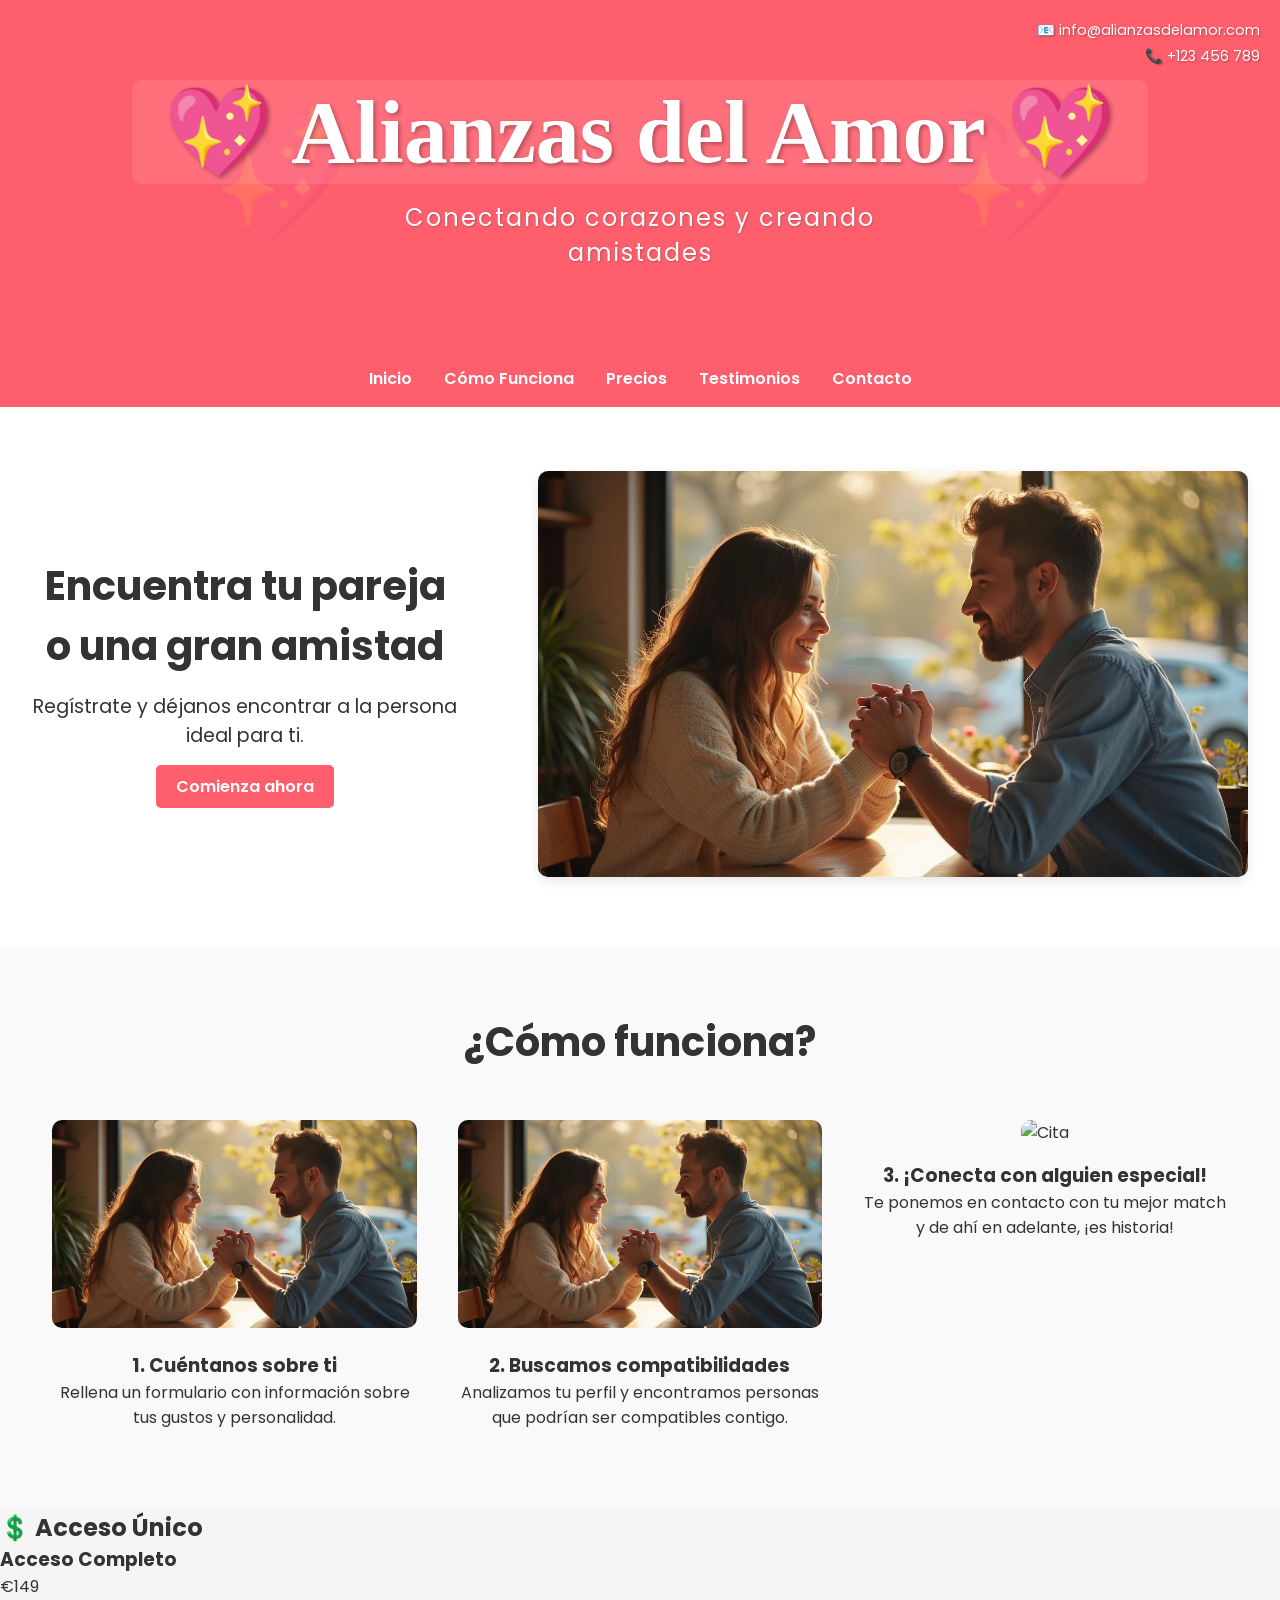
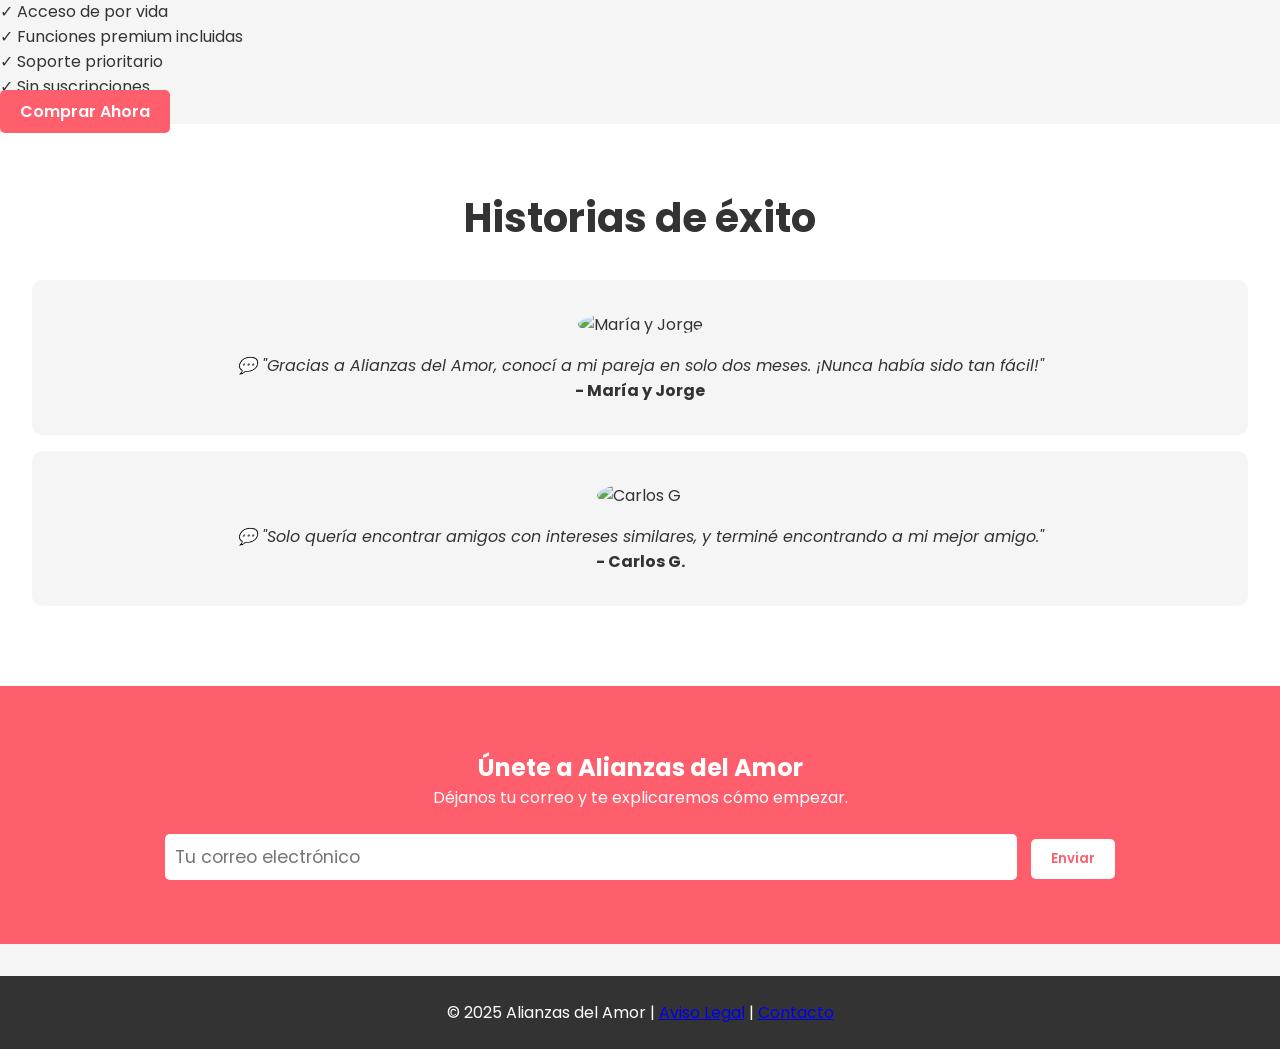
==== commit 2c64b8be: "Update index.html" ====
--- a/index.html
+++ b/index.html
@@ -31,6 +31,7 @@
         <ul>
             <li><a href="#hero">Inicio</a></li>
             <li><a href="#como-funciona">Cómo Funciona</a></li>
+            <li><a href="#precios">Precios</a></li>
             <li><a href="#testimonios">Testimonios</a></li>
             <li><a href="#contacto">Contacto</a></li>
         </ul>
@@ -69,6 +70,23 @@
             </div>
         </div>
     </section>
+
+    <!-- Sección de Precios -->
+    <section class="precios" id="precios" data-aos="fade-up">
+        <h2>💲 Acceso Único</h2>
+        <div class="plan unico">
+            <h3>Acceso Completo</h3>
+            <div class="precio">€149</div>
+            <ul>
+                <li>✓ Acceso de por vida</li>
+                <li>✓ Funciones premium incluidas</li>
+                <li>✓ Soporte prioritario</li>
+                <li>✓ Sin suscripciones</li>
+            </ul>
+            <a href="#contacto" class="btn">Comprar Ahora</a>
+        </div>
+    </section>
+
 
     <!-- Testimonios -->
     <section class="testimonios" id="testimonios" data-aos="fade-up" data-aos-delay="100">
--- a/style.css
+++ b/style.css
@@ -307,7 +307,29 @@
     color: white;
     margin-top: 2rem;
 }
-
+/* Estilos para el aviso legal */
+.contenedor {
+    max-width: 800px;
+    margin: 2rem auto;
+    padding: 0 1rem;
+    text-align: left;
+}
+
+.contenedor h2 {
+    color: #ff5f6d;
+    margin-bottom: 1.5rem;
+}
+
+.contenedor h3 {
+    color: #333;
+    margin-top: 1.5rem;
+    margin-bottom: 0.5rem;
+}
+
+.contenedor p {
+    line-height: 1.6;
+    margin-bottom: 1rem;
+}
 /* ================= MEJORAS PARA MÓVILES ================= */
 @media (max-width: 1024px) {
     .hero {
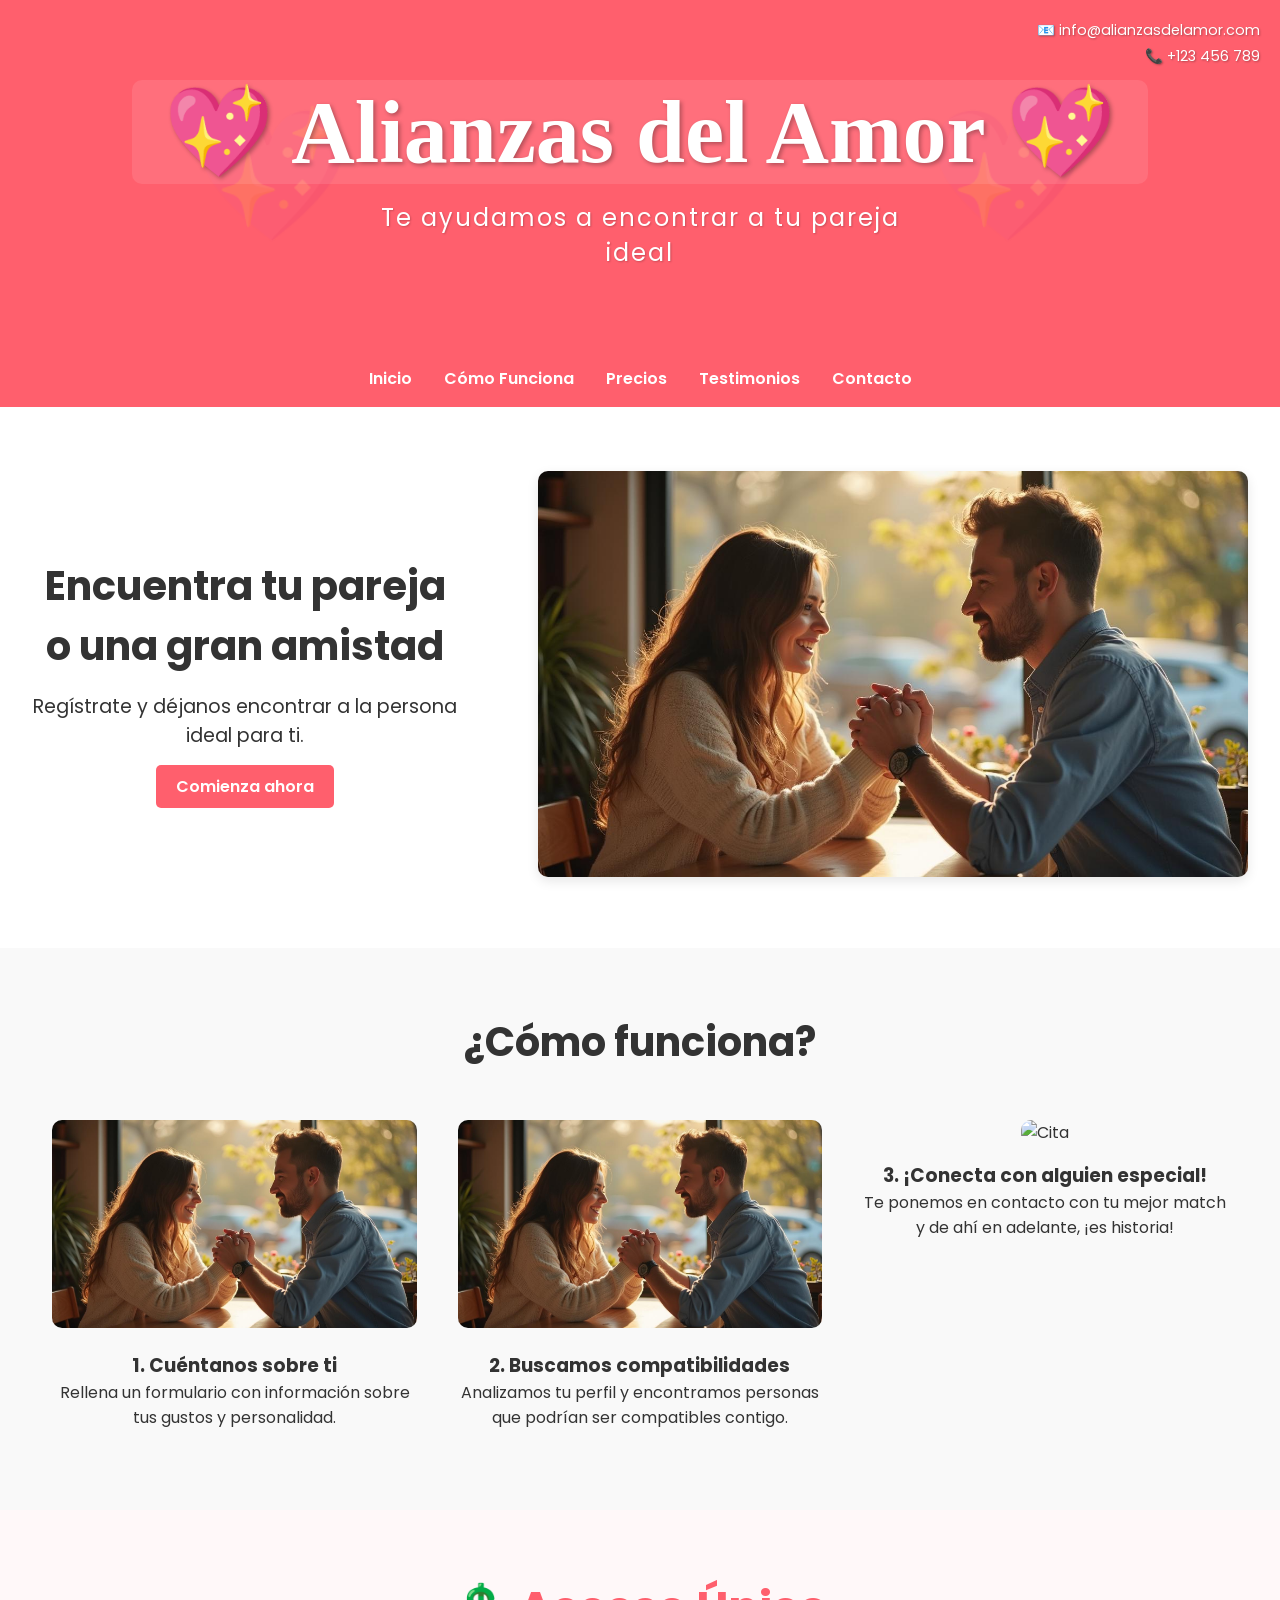
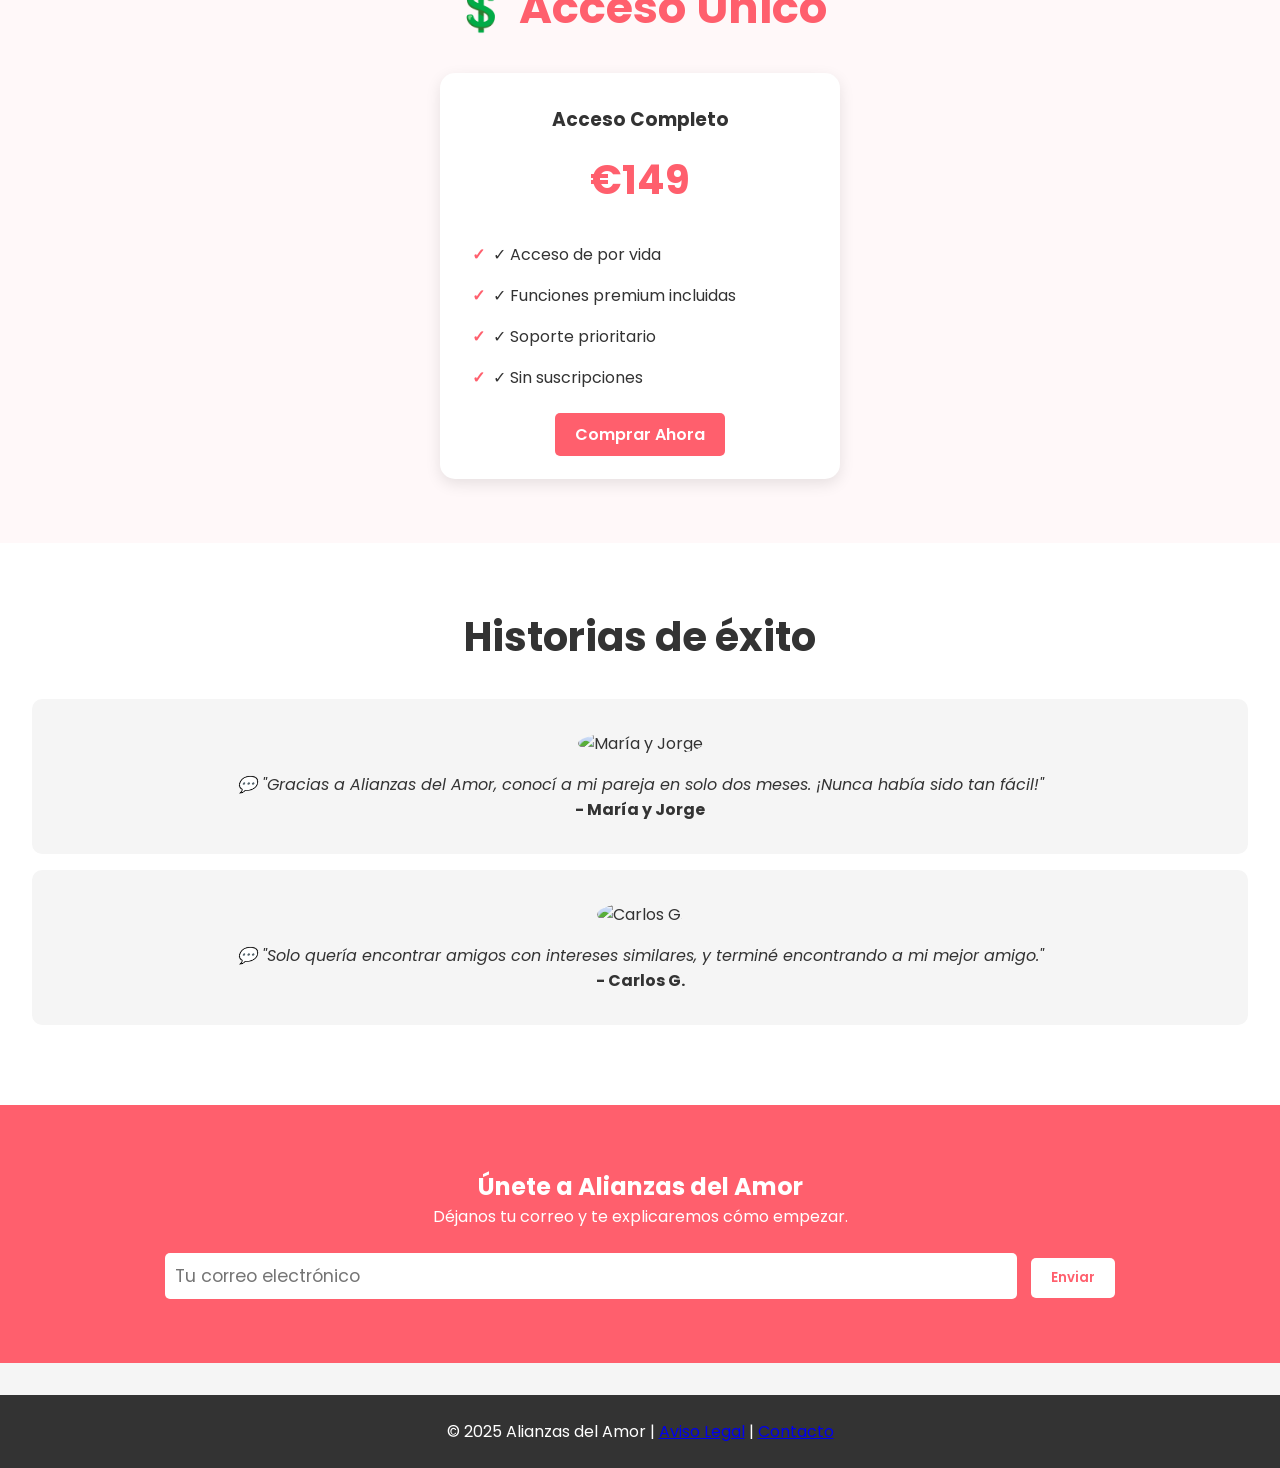
==== commit 81a8e525: "Update index.html" ====
--- a/index.html
+++ b/index.html
@@ -23,7 +23,7 @@
             <a href="tel:+123456789">📞 +123 456 789</a>
         </div>
         <h1>💖 Alianzas del Amor 💖</h1>
-        <p>Conectando corazones y creando amistades</p>
+        <p>Te ayudamos a encontrar a tu pareja ideal</p>
     </header>
 
     <!-- Barra de Navegación -->
--- a/style.css
+++ b/style.css
@@ -307,6 +307,62 @@
     color: white;
     margin-top: 2rem;
 }
+
+/* SECCIÓN DE PRECIOS */
+.precios {
+    padding: 4rem 2rem;
+    background: #fff8f9;
+    text-align: center;
+}
+
+.precios h2 {
+    font-size: 2.8rem;
+    color: #ff5f6d;
+    margin-bottom: 2rem;
+}
+
+/* Ajuste para mostrar solo un plan */
+.plan.unico {
+    background: white;
+    padding: 2rem;
+    border-radius: 15px;
+    text-align: center;
+    max-width: 400px;
+    margin: 0 auto;
+    box-shadow: 0 5px 15px rgba(0,0,0,0.1);
+    transition: transform 0.3s ease;
+}
+
+.plan.unico:hover {
+    transform: translateY(-10px);
+}
+
+.precio {
+    font-size: 2.5rem;
+    color: #ff5f6d;
+    font-weight: 700;
+    margin: 1rem 0;
+}
+
+.plan ul {
+    list-style: none;
+    text-align: left;
+    margin: 1.5rem 0;
+}
+
+.plan li {
+    padding: 0.5rem 0;
+    display: flex;
+    align-items: center;
+    gap: 0.5rem;
+}
+
+.plan li:before {
+    content: "✓";
+    color: #ff5f6d;
+    font-weight: bold;
+}
+
 /* Estilos para el aviso legal */
 .contenedor {
     max-width: 800px;
@@ -437,6 +493,14 @@
         padding: 10px 15px;
     }
 
+    .precio {
+        font-size: 2rem;
+    }
+
+    .plan.unico {
+        padding: 1.5rem;
+    }
+
     .testimonios h2 {
         font-size: 2rem;
     }
